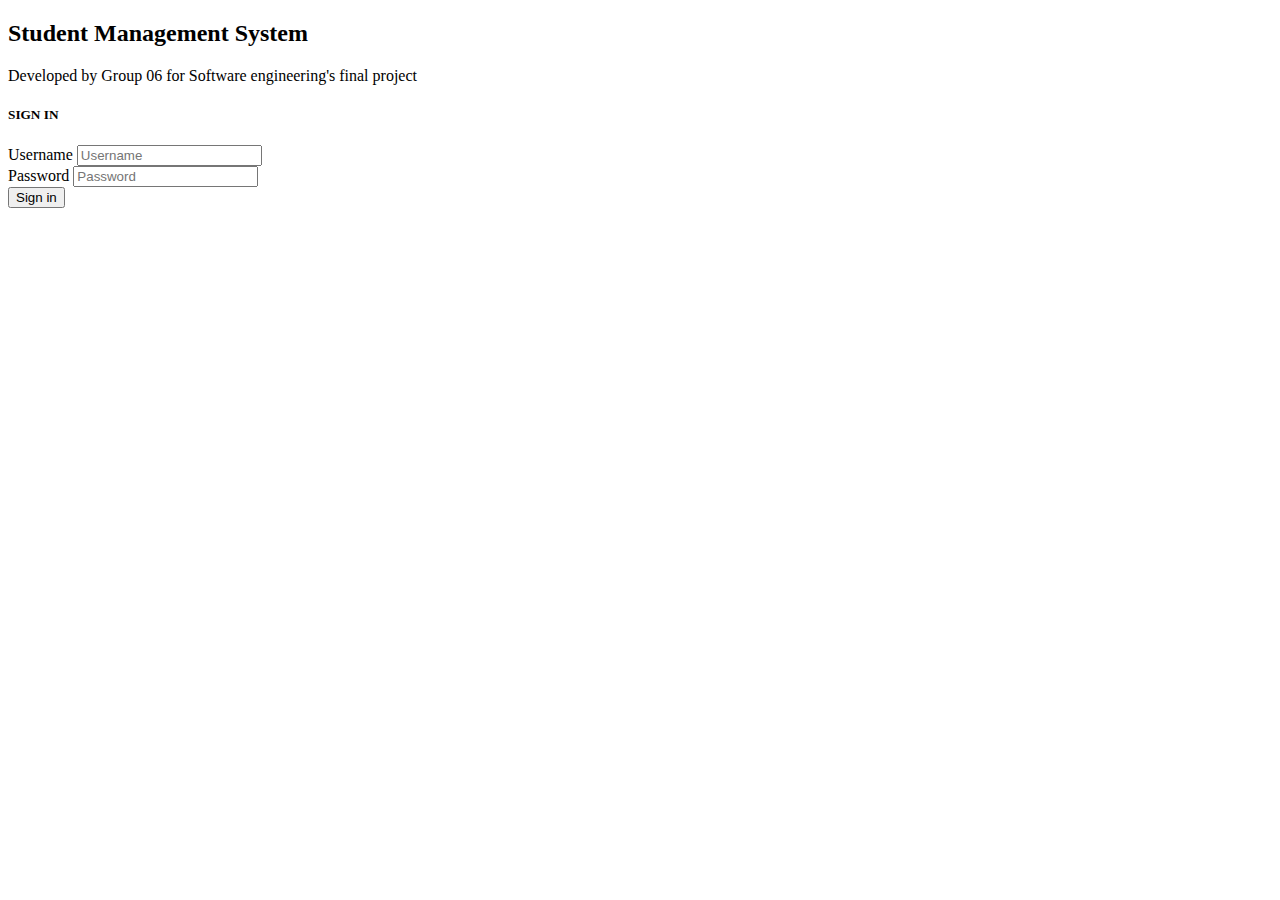
==== LoginPage/index.html @ 5558f2bc "15/6" ====
<!DOCTYPE html>
<html>

<head>
    <meta name="viewport" content="width=device-width, initial-scale=1.0" charset="utf-8">
    <title></title>
    <link rel="stylesheet" type="text/css" href="style.css">
</head>

<link rel="canonical" href="https://getbootstrap.com/docs/5.0/examples/dashboard/">



<!-- Bootstrap core CSS -->
<link href="https://cdn.jsdelivr.net/npm/bootstrap@5.0.0/dist/css/bootstrap.min.css" rel="stylesheet" integrity="sha384-wEmeIV1mKuiNpC+IOBjI7aAzPcEZeedi5yW5f2yOq55WWLwNGmvvx4Um1vskeMj0" crossorigin="anonymous">

<style>
    .bd-placeholder-img {
        font-size: 1.125rem;
        text-anchor: middle;
        -webkit-user-select: none;
        -moz-user-select: none;
        user-select: none;
    }
    
    @media (min-width: 768px) {
        .bd-placeholder-img-lg {
            font-size: 3.5rem;
        }
    }
</style>

<body>

    <div class="container">
        <div class="greeting col-sm-9 col-md-7 col-lg-5 mx-auto">
            <h2>Student Management System</h2>
            <p>Developed by Group 06 for Software engineering's final project</p>
        </div>
        <div class="login col-sm-12 col-md-7 col-lg-5 mx-auto">
            <div class="card card-signin my-5">
                <div class="card-body">
                    <h5 class="card-title text-center" style="font-family: Cursive;">SIGN IN</h5>
                    <form class="form-signin">
                        <div class="form-label-group">
                            <label for="inputUsername">Username</label>
                            <input type="text" id="inputUsername" class="form-control" placeholder="Username" required>
                        </div>

                        <div class="form-label-group">
                            <label for="inputPassword">Password</label>
                            <input type="password" id="inputPassword" class="form-control" placeholder="Password" required>

                        </div>
                        <button class="btn btn-lg btn-primary btn-block text-uppercase" type="submit">Sign in</button>
                    </form>
                </div>
            </div>
        </div>
    </div>

    <script src="main.js"></script>
    <script src="https://cdn.jsdelivr.net/npm/bootstrap@5.0.0/dist/js/bootstrap.bundle.min.js" integrity="sha384-p34f1UUtsS3wqzfto5wAAmdvj+osOnFyQFpp4Ua3gs/ZVWx6oOypYoCJhGGScy+8" crossorigin="anonymous"></script>
</body>

</html>
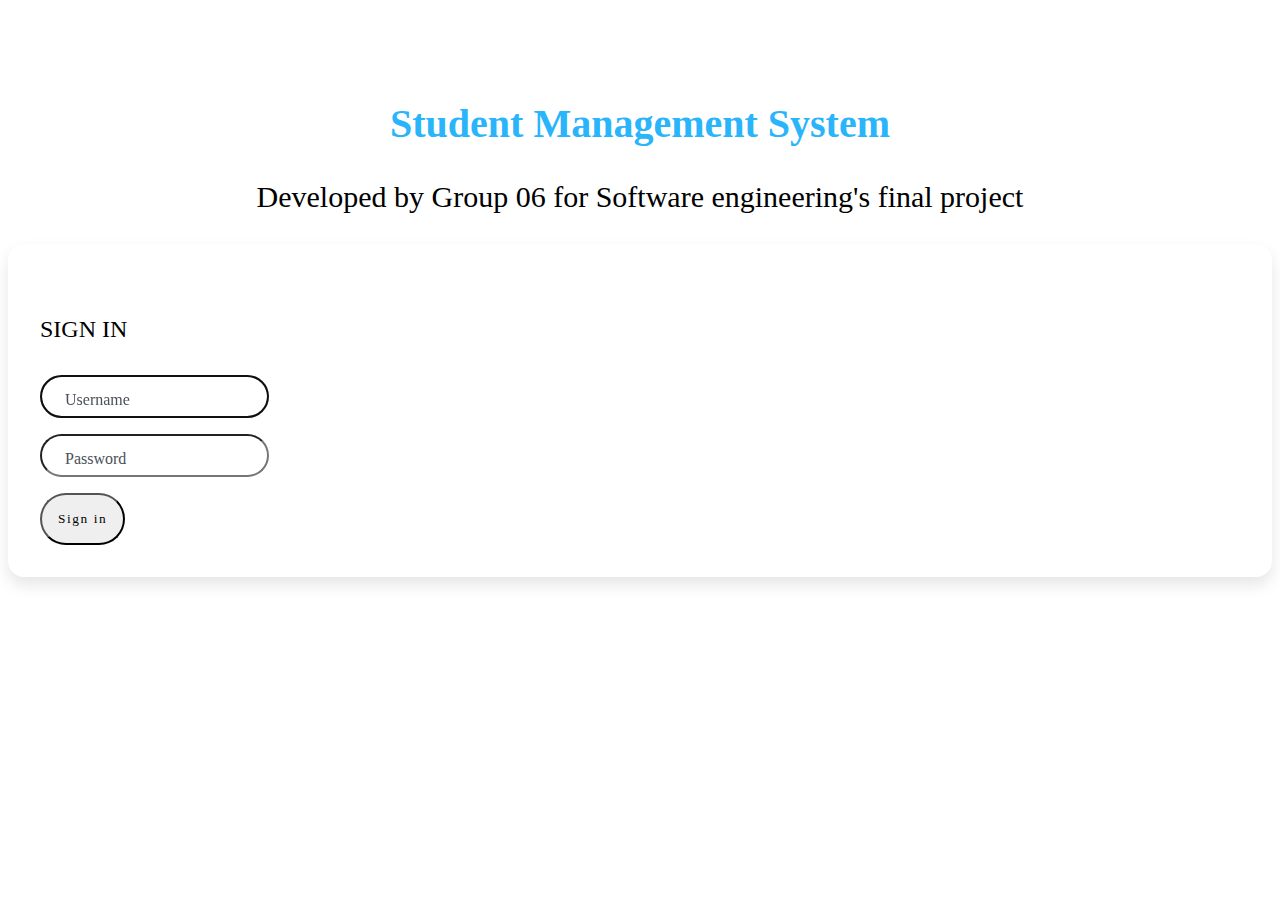
==== commit 6b15b0e9: "done connect-api-for-login-page 17/6" ====
--- a/LoginPage/index.html
+++ b/LoginPage/index.html
@@ -3,7 +3,7 @@
 
 <head>
     <meta name="viewport" content="width=device-width, initial-scale=1.0" charset="utf-8">
-    <title></title>
+    <title>Login</title>
     <link rel="stylesheet" type="text/css" href="style.css">
 </head>
 
@@ -40,27 +40,39 @@
         <div class="login col-sm-12 col-md-7 col-lg-5 mx-auto">
             <div class="card card-signin my-5">
                 <div class="card-body">
-                    <h5 class="card-title text-center" style="font-family: Cursive;">SIGN IN</h5>
+                    <h5 class="card-title text-center">SIGN IN</h5>
                     <form class="form-signin">
                         <div class="form-label-group">
+                            <input type="text" id="inputUsername" class="form-control" placeholder="Username" required autofocus>
                             <label for="inputUsername">Username</label>
-                            <input type="text" id="inputUsername" class="form-control" placeholder="Username" required>
                         </div>
 
                         <div class="form-label-group">
+                            <input type="password" id="inputPassword" class="form-control" placeholder="Password" required>
                             <label for="inputPassword">Password</label>
-                            <input type="password" id="inputPassword" class="form-control" placeholder="Password" required>
-
                         </div>
-                        <button class="btn btn-lg btn-primary btn-block text-uppercase" type="submit">Sign in</button>
                     </form>
+                    <div>
+                        <button class="btn btn-sign-in btn-primary text-uppercase" type="submit">
+							<div>Sign in</div>
+						</button>
+                        <div id="loading-gif" style="display: none;">
+                            <img class="loading-gif" src="../Component/loading.gif">
+                        </div>
+                    </div>
                 </div>
             </div>
         </div>
     </div>
 
+    <script src="https://cdn.jsdelivr.net/npm/bootstrap@5.0.0/dist/js/bootstrap.bundle.min.js" integrity="sha384-p34f1UUtsS3wqzfto5wAAmdvj+osOnFyQFpp4Ua3gs/ZVWx6oOypYoCJhGGScy+8" crossorigin="anonymous"></script>
+    <script src="../Component/js/jquery-3.2.1.min.js"></script>
+
+    <!-- ======================== Request =====================================-->
+    <script src="../Request/connecter.js"></script>
+    <script src="../Request/LoginRequest.js"></script>
+
     <script src="main.js"></script>
-    <script src="https://cdn.jsdelivr.net/npm/bootstrap@5.0.0/dist/js/bootstrap.bundle.min.js" integrity="sha384-p34f1UUtsS3wqzfto5wAAmdvj+osOnFyQFpp4Ua3gs/ZVWx6oOypYoCJhGGScy+8" crossorigin="anonymous"></script>
 </body>
 
 </html>--- a/LoginPage/style.css
+++ b/LoginPage/style.css
@@ -0,0 +1,166 @@
+.login {
+    font-family: Poppins;
+    display: block;
+}
+
+.greeting {
+    margin-top: 100px;
+    text-align: center;
+}
+
+.greeting h2 {
+    font-size: 40px;
+    color: rgb(42, 181, 251);
+    display: block;
+}
+
+.greeting p {
+    font-size: 30px;
+}
+
+
+/* .login{
+    margin-top: -250px;
+    margin-left: 750px;
+} */
+
+:root {
+    --input-padding-x: 1.5rem;
+    --input-padding-y: .75rem;
+}
+
+body {
+    background: #007bff;
+    background: linear-gradient(to right, #0062E6, #33AEFF);
+}
+
+.card-signin {
+    border: 0;
+    border-radius: 1rem;
+    box-shadow: 0 0.5rem 1rem 0 rgba(0, 0, 0, 0.1);
+}
+
+.card-signin .card-title {
+    margin-bottom: 2rem;
+    font-weight: 300;
+    font-size: 1.5rem;
+    font-family: Cursive;
+}
+
+.card-signin .card-body {
+    padding: 2rem;
+}
+
+.form-signin {
+    width: 100%;
+}
+
+.btn-sign-in {
+    border-radius: 2rem;
+    letter-spacing: .1rem;
+    padding: 1rem;
+    transition: all 0.2s;
+    font-family: Cursive;
+}
+
+.loading-gif {
+    width: 20px;
+    height: 20px;
+}
+
+.form-label-group {
+    position: relative;
+    margin-bottom: 1rem;
+}
+
+.form-label-group input {
+    height: auto;
+    border-radius: 2rem;
+}
+
+.form-label-group>input,
+.form-label-group>label {
+    padding: var(--input-padding-y) var(--input-padding-x);
+}
+
+.form-label-group>label {
+    position: absolute;
+    top: 0;
+    left: 0;
+    display: block;
+    width: 100%;
+    margin-bottom: 0;
+    /* Override default `<label>` margin */
+    line-height: 1.5;
+    color: #495057;
+    border: 1px solid transparent;
+    border-radius: .25rem;
+    transition: all .1s ease-in-out;
+}
+
+.form-label-group input::-webkit-input-placeholder {
+    color: transparent;
+}
+
+.form-label-group input:-ms-input-placeholder {
+    color: transparent;
+}
+
+.form-label-group input::-ms-input-placeholder {
+    color: transparent;
+}
+
+.form-label-group input::-moz-placeholder {
+    color: transparent;
+}
+
+.form-label-group input::placeholder {
+    color: transparent;
+}
+
+.form-label-group input:not(:placeholder-shown) {
+    padding-top: calc(var(--input-padding-y) + var(--input-padding-y) * (2 / 3));
+    padding-bottom: calc(var(--input-padding-y) / 3);
+}
+
+.form-label-group input:not(:placeholder-shown)~label {
+    padding-top: calc(var(--input-padding-y) / 3);
+    padding-bottom: calc(var(--input-padding-y) / 3);
+    font-size: 12px;
+    color: #777;
+}
+
+
+/* Fallback for Edge
+-------------------------------------------------- */
+
+@supports (-ms-ime-align: auto) {
+    .form-label-group>label {
+        display: none;
+    }
+    .form-label-group input::-ms-input-placeholder {
+        color: #777;
+    }
+}
+
+
+/* Fallback for IE
+-------------------------------------------------- */
+
+@media all and (-ms-high-contrast: none),
+(-ms-high-contrast: active) {
+    .form-label-group>label {
+        display: none;
+    }
+    .form-label-group input:-ms-input-placeholder {
+        color: #777;
+    }
+}
+
+::placeholder {
+    color: rgb(42, 181, 251);
+}
+
+body {
+    background: url(https://i.pinimg.com/originals/87/bc/cd/87bccd6362b703f294f768ca2a94e97f.jpg);
+}